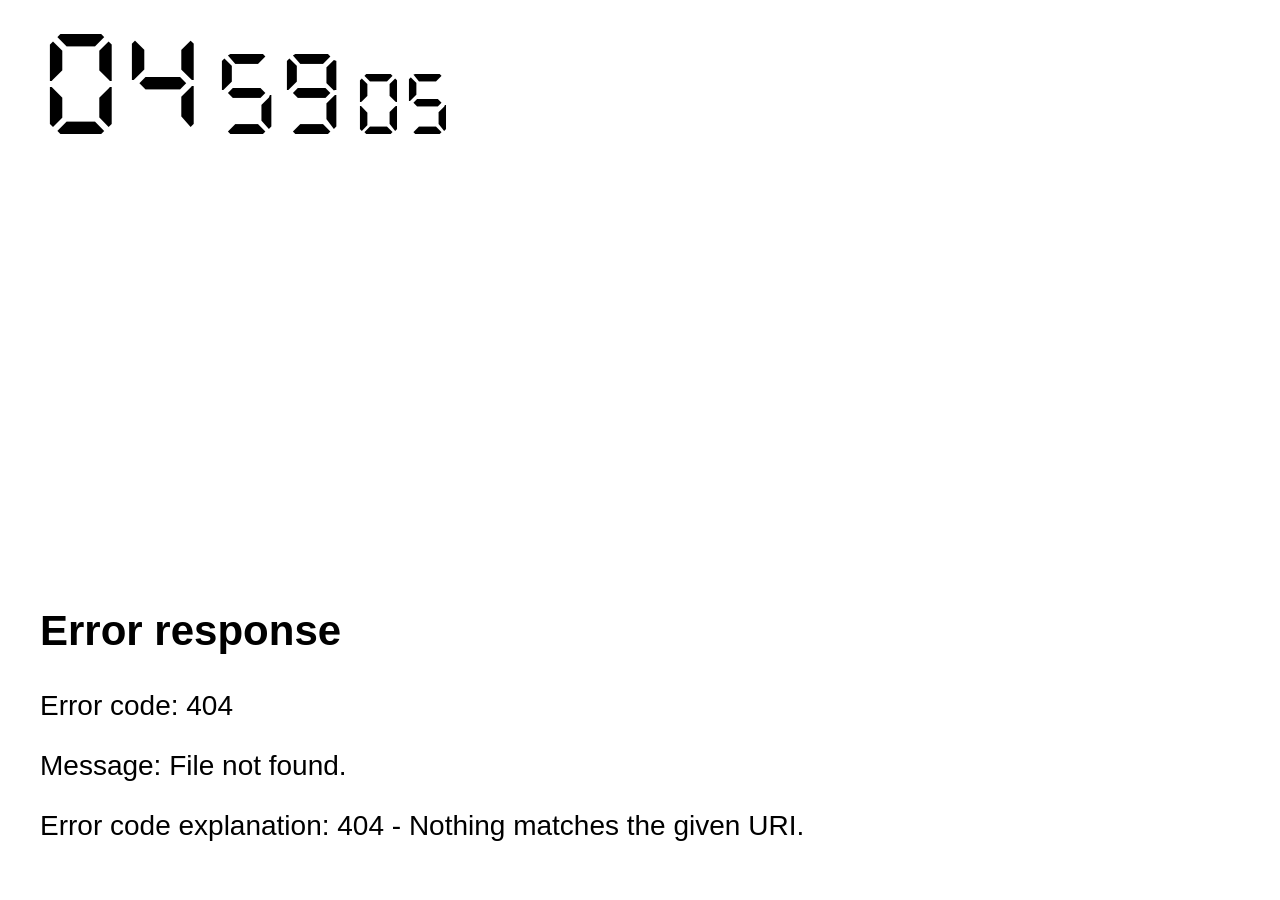
==== index.html @ b20c389e "重新命名 UI.html，將主頁路由指向 index.html" ====
<!DOCTYPE html>
<html lang="en">
<head>
    <meta charset="UTF-8">
    <meta name="viewport" content="width=device-width, initial-scale=1.0">
    <title>Transparent Screen</title>
    <link rel="stylesheet" href="static/index.css">
</head>
<body>
    <main class="transparent">
        <section class="weight transparent">
            <div id="time"></div>
            <div id="weather">Loading...</div>
        </section>
    </main>


    <script>
        function updateTime() {
            const now = new Date();
            const h = now.getHours().toString().padStart(2, '0');
            const m = now.getMinutes().toString().padStart(2, '0');
            const s = now.getSeconds().toString().padStart(2, '0');
            document.getElementById("time").innerHTML = `
                <span>${h}</span>
                <span>${m}</span>
                <span>${s}</span>
            `;
        }

        async function updateWeather() {
            const res = await fetch('/weather');
            const text = await res.text();
            document.getElementById("weather").innerHTML = text;
        }

        setInterval(updateTime, 1000);
        setInterval(updateWeather, 60000);
        updateTime();
        updateWeather();
    </script>
</body>
</html>
---- static/index.css ----
/* Define font-face for DSEG7ClassicMini-Bold */
@font-face {
    font-family: 'DSEG7ClassicMini-Bold';
    src: url('/fonts/DSEG7ClassicMini-Bold.woff') format('woff');
    font-weight: normal;
    font-style: normal;
}

/* Body styling */
body {
    margin: 0;
    background: white;
    color: black;
    font-family: sans-serif;
}

.transparent {
    display: block;
    flex-direction: column;
    justify-content: center;

    align-items: center;
}

.weight {
    display: flex;
}

/* Time display styling */
#time {
    position: absolute;
    top: 30px;
    left: 40px;
    display: flex;
    gap: 10px;
    align-items: baseline;
    font-family: 'DSEG7ClassicMini-Bold';
}

#time span {
    display: inline-block;
}

#time span:nth-child(1) {
    font-size: 100px;
}

#time span:nth-child(2) {
    font-size: 80px;
}

#time span:nth-child(3) {
    font-size: 60px;
}

/* Weather display styling */
#weather {

    position: absolute;
    bottom: 30px;
    left: 40px;
    font-size: 28px;
}
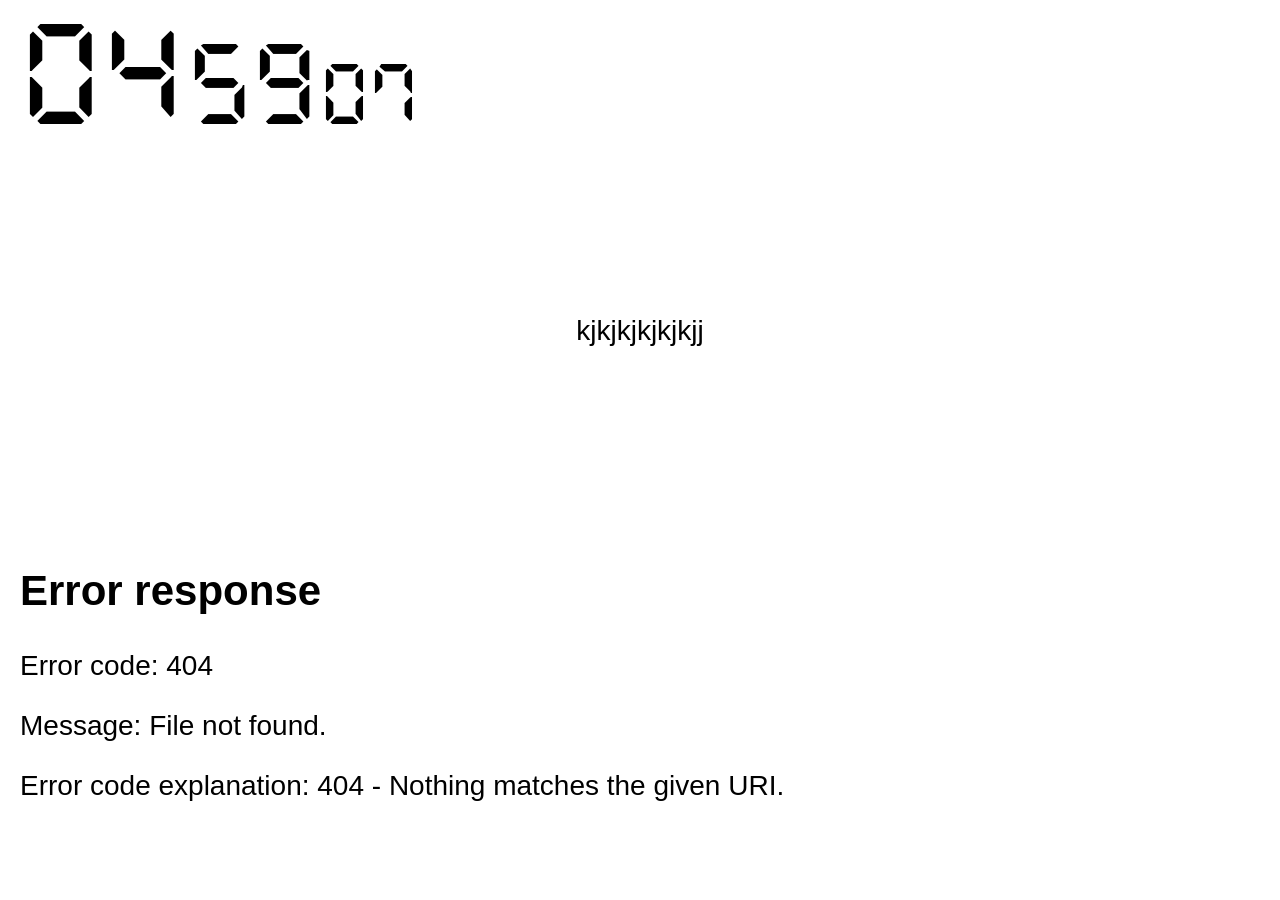
==== commit 9b28c79b: "重構 index.html 和 index.css，簡化結構並調整樣式以改善佈局" ====
--- a/index.html
+++ b/index.html
@@ -7,9 +7,10 @@
     <link rel="stylesheet" href="static/index.css">
 </head>
 <body>
-    <main class="transparent">
-        <section class="weight transparent">
+    <main>
+        <section id="transparent">
             <div id="time"></div>
+            <div class="lyrics">kjkjkjkjkjkjj</div>
             <div id="weather">Loading...</div>
         </section>
     </main>
--- a/static/index.css
+++ b/static/index.css
@@ -14,25 +14,28 @@
     font-family: sans-serif;
 }
 
-.transparent {
-    display: block;
+/* Add styles to vertically align the elements and distribute spacing evenly */
+#transparent {
+    display: flex;
     flex-direction: column;
-    justify-content: center;
-
-    align-items: center;
+    justify-content: space-between;
+    /* align-items: center; */
+    height: 90vh;
+    /* Full viewport height */
+    padding: 20px;
+    /* Optional padding */
 }
 
-.weight {
-    display: flex;
+#transparent .time,
+#transparent .lyrics,
+#transparent .weather {
+    margin: 10px 0;
+    /* Add some spacing between elements */
 }
 
 /* Time display styling */
 #time {
-    position: absolute;
-    top: 30px;
-    left: 40px;
-    display: flex;
-    gap: 10px;
+    position: relative;
     align-items: baseline;
     font-family: 'DSEG7ClassicMini-Bold';
 }
@@ -53,11 +56,14 @@
     font-size: 60px;
 }
 
+.lyrics {
+    position: relative;
+    text-align: center;
+    font-size: 28px;
+}
+
 /* Weather display styling */
 #weather {
-
-    position: absolute;
-    bottom: 30px;
-    left: 40px;
+    position: relative;
     font-size: 28px;
 }
